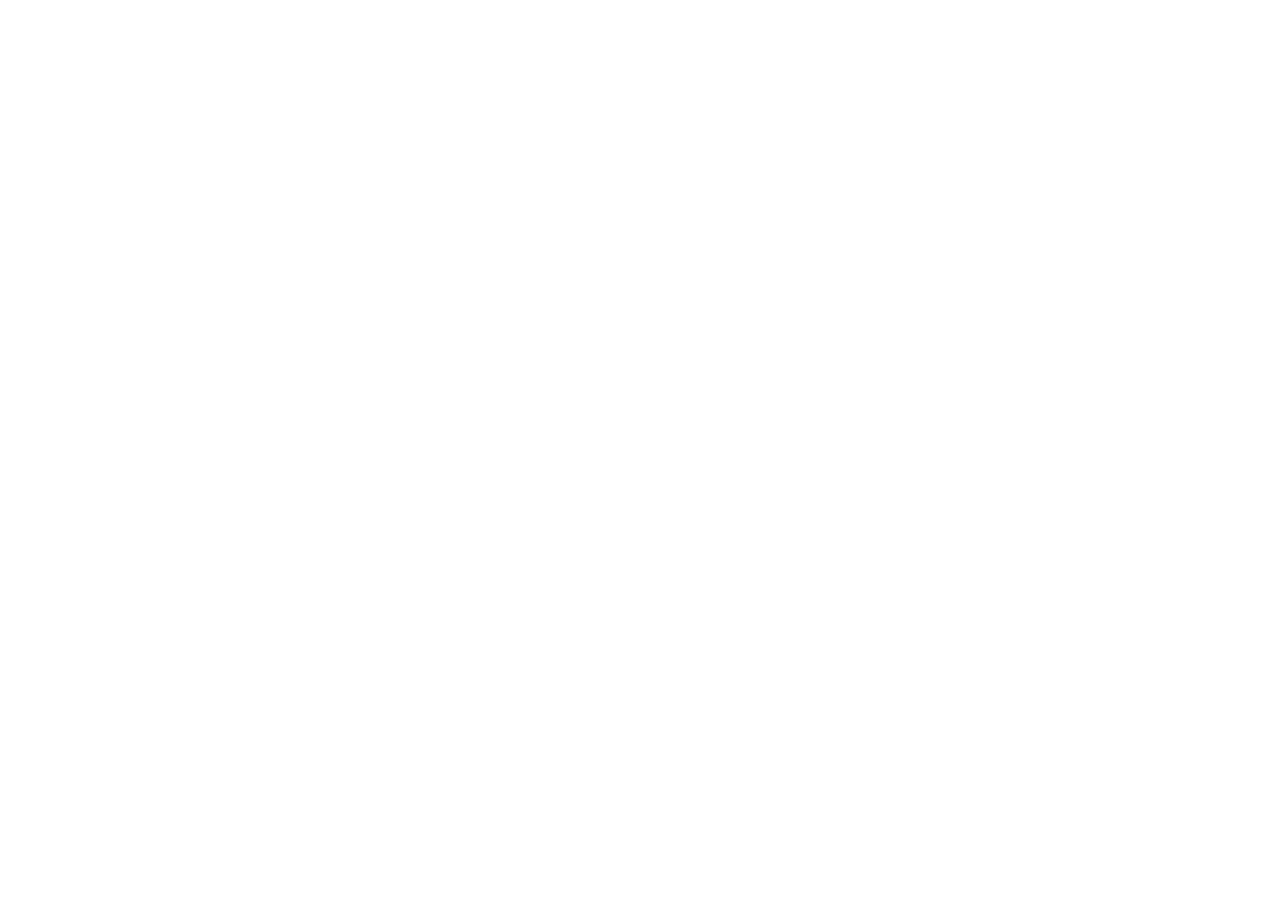
==== drill-1/index.html @ d0d50fe9 "initial commit" ====
<!DOCTYPE html>
<html lang="en">
<head>
    <meta charset="UTF-8">
    <meta http-equiv="X-UA-Compatible" content="IE=edge">
    <meta name="viewport" content="width=device-width, initial-scale=1.0">
    <title>Document</title>
</head>
<body>
    
</body>
</html>
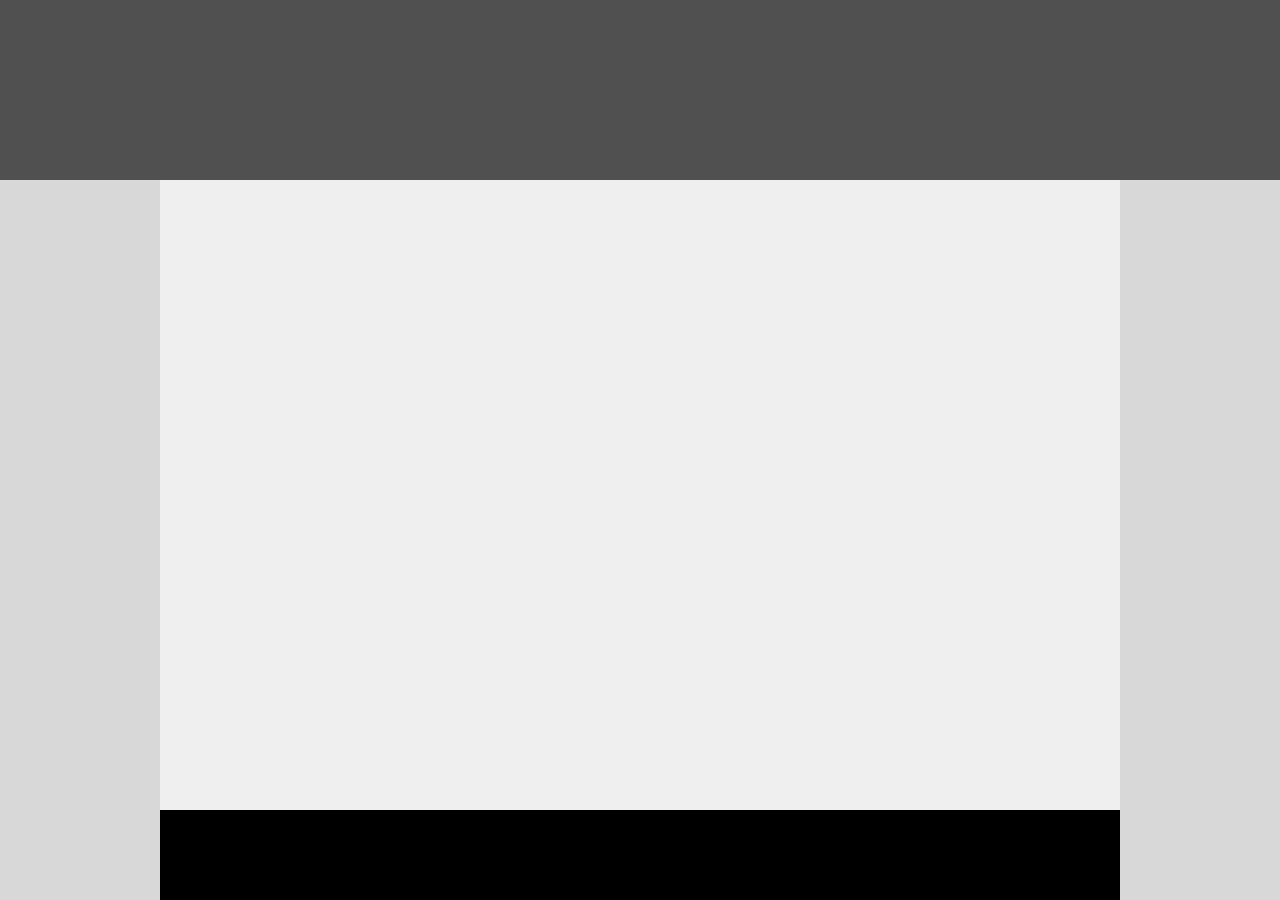
==== commit 89220668: "Drill one completed" ====
--- a/drill-1/index.html
+++ b/drill-1/index.html
@@ -1,12 +1,18 @@
 <!DOCTYPE html>
 <html lang="en">
+
 <head>
     <meta charset="UTF-8">
     <meta http-equiv="X-UA-Compatible" content="IE=edge">
     <meta name="viewport" content="width=device-width, initial-scale=1.0">
-    <title>Document</title>
+    <title>HTML & CSS 2 Lab</title>
+    <link rel="stylesheet" href="/drill-1/index.css">
 </head>
+
 <body>
-    
+    <header></header>
+    <main></main>
+    <footer></footer>
 </body>
+
 </html>--- a/drill-1/index.css
+++ b/drill-1/index.css
@@ -0,0 +1,26 @@
+body {
+    margin: 0;
+    background-color: #D8D8D8;
+    width: 100%;
+    height: 100vh;
+}
+
+header {
+    width: 100%;
+    height: 20vh;
+    background-color: #505050;
+}
+
+main {
+    background-color: #EFEFEF;
+    margin: 0 auto;
+    width: 75%;
+    height: 70vh;
+}
+
+footer {
+    background-color: #000;
+    margin: 0 auto;
+    width: 75%;
+    height: 10vh;
+}